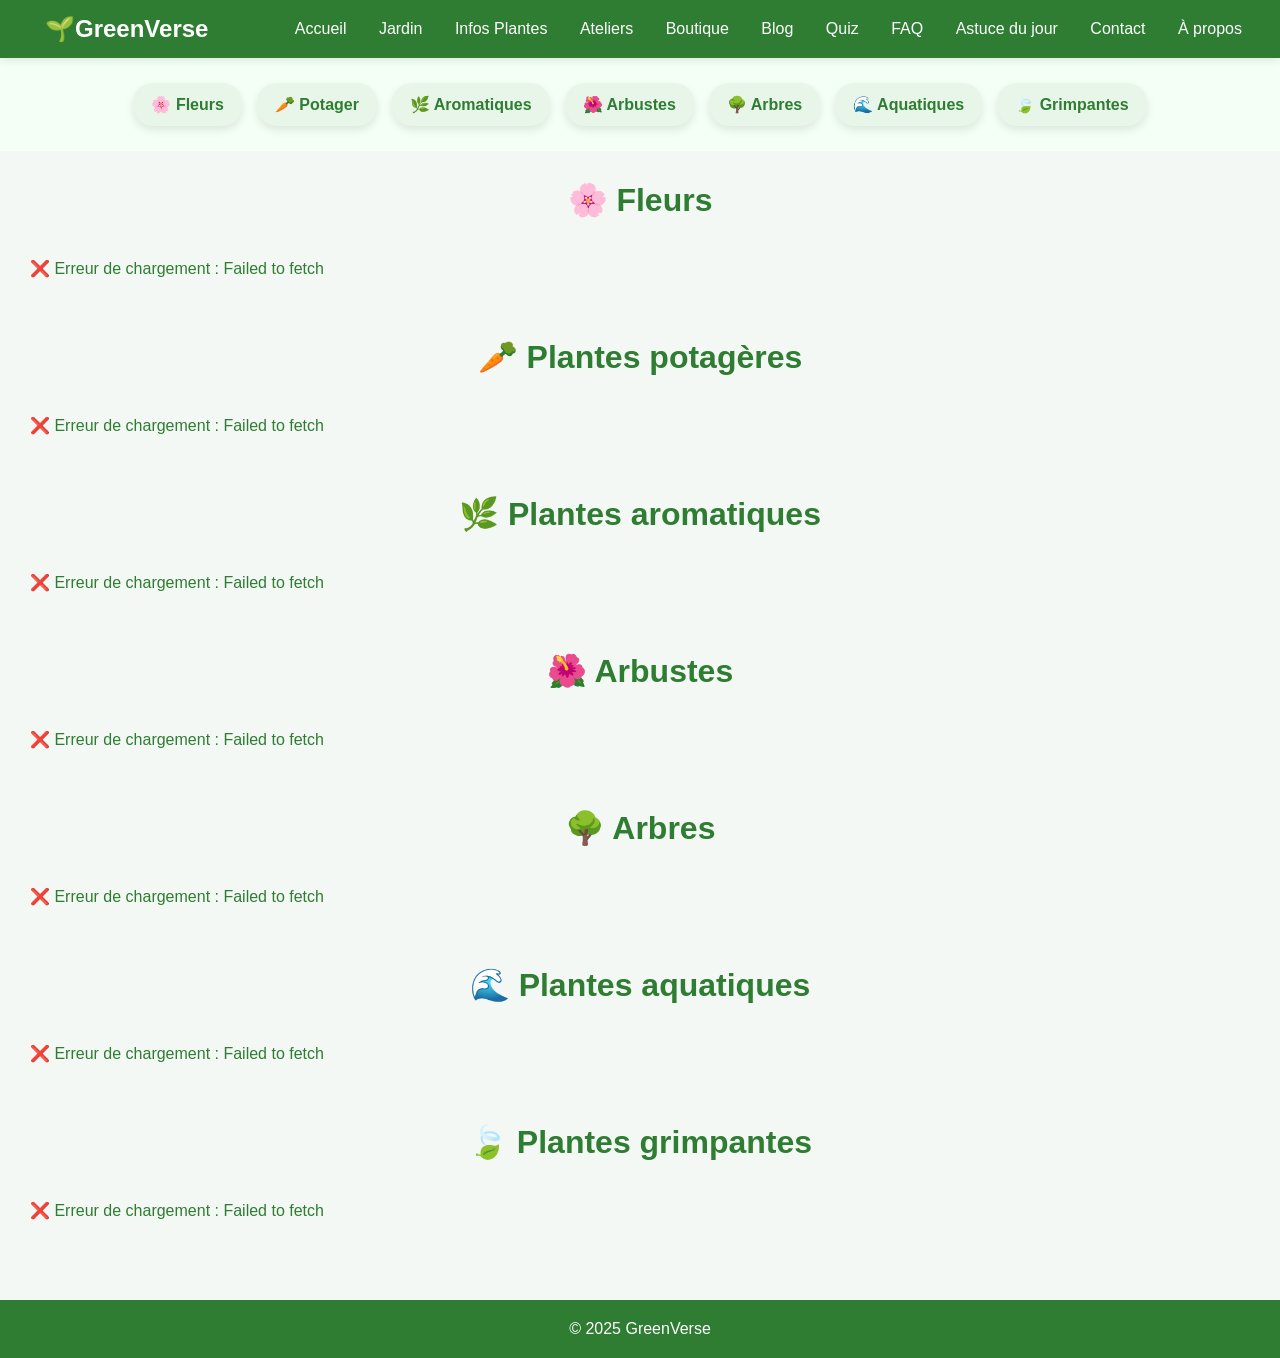
==== projet jardin v2/projet jardin/jardin.html @ 0fb4af86 "ajout backend produits" ====
<!DOCTYPE html>
<html lang="fr">
<head>
  <meta charset="UTF-8">
  <title>GreenVerse - Jardin</title>
  <link rel="stylesheet" href="style.css">
</head>
<body>

<!-- NAVBAR -->
<nav class="navbar">
  <a href="index.html" class="logo"><span>🌱</span>GreenVerse</a>
  <div>
    <a href="index.html">Accueil</a>
    <a href="jardin.html">Jardin</a>
    <a href="tableaux.html">Infos Plantes</a>
    <a href="ateliers.html">Ateliers</a>
    <a href="shop.html">Boutique</a>
    <a href="blog.html">Blog</a>
    <a href="quiz.html">Quiz</a>
    <a href="faq.html">FAQ</a>
    <a href="astuce.html">Astuce du jour</a>
    <a href="contact.html">Contact</a>
    <a href="about.html" class="active">À propos</a>
  </div>
</nav>

<!-- CATEGORIES -->
<section class="categories-cards">
  <a href="#fleurs"      class="cat-card">🌸 Fleurs</a>
  <a href="#potager"     class="cat-card">🥕 Potager</a>
  <a href="#aromatiques" class="cat-card">🌿 Aromatiques</a>
  <a href="#arbustes"    class="cat-card">🌺 Arbustes</a>
  <a href="#arbres"      class="cat-card">🌳 Arbres</a>
  <a href="#aquatiques"  class="cat-card">🌊 Aquatiques</a>
  <a href="#grimpantes"  class="cat-card">🍃 Grimpantes</a>
</section>

<!-- ================= FLEURS ================= -->
<section id="fleurs">
  <h2>🌸 Fleurs</h2>
  <div class="plants-section" id="container-fleurs">
    <p class="loading">Chargement...</p>
  </div>
</section>

<!-- ================= POTAGER ================= -->
<section id="potager">
  <h2>🥕 Plantes potagères</h2>
  <div class="plants-section" id="container-potager">
    <p class="loading">Chargement...</p>
  </div>
</section>

<!-- ================= AROMATIQUES ================= -->
<section id="aromatiques">
  <h2>🌿 Plantes aromatiques</h2>
  <div class="plants-section" id="container-aromatiques">
    <p class="loading">Chargement...</p>
  </div>
</section>

<!-- ================= ARBUSTES ================= -->
<section id="arbustes">
  <h2>🌺 Arbustes</h2>
  <div class="plants-section" id="container-arbustes">
    <p class="loading">Chargement...</p>
  </div>
</section>

<!-- ================= ARBRES ================= -->
<section id="arbres">
  <h2>🌳 Arbres</h2>
  <div class="plants-section" id="container-arbres">
    <p class="loading">Chargement...</p>
  </div>
</section>

<!-- ================= AQUATIQUES ================= -->
<section id="aquatiques">
  <h2>🌊 Plantes aquatiques</h2>
  <div class="plants-section" id="container-aquatiques">
    <p class="loading">Chargement...</p>
  </div>
</section>

<!-- ================= GRIMPANTES ================= -->
<section id="grimpantes">
  <h2>🍃 Plantes grimpantes</h2>
  <div class="plants-section" id="container-grimpantes">
    <p class="loading">Chargement...</p>
  </div>
</section>

<footer>
  © 2025 GreenVerse
</footer>

<!-- ================= SCRIPT JS ================= -->
<script>
  const categories = [
    'fleurs',
    'potager',
    'aromatiques',
    'arbustes',
    'arbres',
    'aquatiques',
    'grimpantes'
  ];

  categories.forEach(cat => {
    const container = document.getElementById(`container-${cat}`);

    // PAR cette ligne :  
    fetch(`http://localhost/projet%20php%20IA/GreenVerse/backend/plantes/read.php?categorie=${cat}`)
      .then(res => {
        if (!res.ok) throw new Error(`Erreur HTTP : ${res.status}`);
        return res.json();
      })
      .then(plantes => {
        container.innerHTML = '';

        if (!plantes || plantes.length === 0) {
          container.innerHTML = `<p class="empty">Aucune plante disponible.</p>`;
          return;
        }

        plantes.forEach(plante => {
          const nomSlug = plante.nom.toLowerCase().normalize("NFD")
                          .replace(/[\u0300-\u036f]/g, "")
                          .replace(/\s+/g, '-');

          container.innerHTML += `
            <a href="#${nomSlug}" class="plant-card">
              <img 
                src="http://localhost/projet%20php%20IA/GreenVerse/${plante.image}"
                alt="${plante.nom}"
                onerror="this.src='http://localhost/projet%20php%20IA/projet%20jardin%20v2/images/default.jpg'"
              >
              <h3>${plante.nom}</h3>
              <p>${plante.description} ${plante.emoji}</p>
            </a>
          `;
        });
      })
      .catch(err => {
        container.innerHTML = `<p class="erreur">❌ Erreur de chargement : ${err.message}</p>`;
        console.error(`Erreur catégorie [${cat}] :`, err);
      });
  });
</script>

</body>
</html>
---- projet jardin v2/projet jardin/style.css ----
/* =================== RESET & GENERAL =================== */
* {
  margin: 0;                    /* supprime les marges par défaut du navigateur */
  padding: 0;                   /* supprime les espacements internes par défaut */
  box-sizing: border-box;       /* inclut padding et bordure dans largeur/hauteur */
  font-family: 'Poppins', sans-serif; /* définit la police globale du site */
}

body {
  overflow-x: hidden;           /* empêche le défilement horizontal */
  scroll-behavior: smooth;      /* rend le défilement fluide */
  color: #2e7d32;               /* couleur principale du texte (vert) */
  background: linear-gradient(135deg,#d0f0f0,#e0ffe0); 
  /* fond avec dégradé de couleurs douces */
}

a { 
  text-decoration: none;        /* enlève le soulignement des liens */
}


/* =================== NAVBAR =================== */
.navbar {
  display: flex;                /* aligne les éléments de la navbar sur une ligne */
  justify-content: space-between; /* espace le logo et les liens aux extrémités */
  align-items: center;          /* centre verticalement les éléments */
  padding: 15px 30px;           /* espace intérieur (haut/bas et gauche/droite) */
  background: #4caf50;          /* couleur de fond verte de la barre de navigation */
  position: sticky;             /* rend la navbar collante lors du scroll */
  top: 0;                       /* reste collée en haut de la page */
  z-index: 1000;                /* garantit que la navbar reste au-dessus du contenu */
  box-shadow: 0 2px 10px rgba(0,0,0,0.1);  /* ajoute une ombre légère sous la navbar */
}

.navbar .logo { 
  font-size: 1.5em;             /* agrandit la taille du texte du logo */
  color: white;                 /* couleur blanche du logo */
  font-weight: bold;            /* rend le logo en gras */
}

.navbar div a { 
  margin-left: 20px;            /* espace entre chaque lien */
  color: white;                 /* couleur blanche des liens */
  font-weight: 500;             /* épaisseur moyenne du texte */
  transition: 0.3s;             /* animation fluide au survol */
}

.navbar div a:hover { 
  color: #c8e6c9;               /* change la couleur au survol */
}

/* =================== HERO =================== */
.hero, .astuce-hero {
  display: flex;                /* active Flexbox */
  flex-direction: column;       /* empile les éléments verticalement */
  justify-content: center;      /* centre verticalement le contenu */
  align-items: center;          /* centre horizontalement le contenu */
  text-align: center;           /* centre le texte */
  position: relative;           /* permet le positionnement des éléments internes */
  overflow: hidden;             /* cache les éléments qui dépassent */
  padding-top: 70px;            /* espace en haut (évite chevauchement avec navbar) */
}

.hero {
  height: 90vh;                 /* occupe 90% de la hauteur de l’écran */
  background: linear-gradient(135deg,#d0f0f0,#e0ffe0); 
                                /* fond en dégradé doux */
}

.hero h1, .astuce-hero h1 {
  font-size: 3.5em;             /* grande taille pour le titre principal */
  margin-bottom: 20px;          /* espace sous le titre */
  color: #2e7d32;               /* couleur verte foncée */
  text-shadow: 0 0 15px rgba(46,125,50,0.5); 
                                /* effet lumineux autour du texte */
  animation: fadeInUp 1.5s ease forwards; 
                                /* animation d’apparition vers le haut */
}

.hero p, .astuce-hero p {
  font-size: 1.5em;             /* taille du texte du paragraphe */
  margin-bottom: 30px;          /* espace sous le paragraphe */
  color: #388e3c;               /* vert plus clair */
  animation: fadeInUp 2s ease forwards;   /* animation plus lente */
  animation-delay: 0.5s;        /* délai avant le démarrage de l’animation */
}

.btn {
  background: #4caf50;          /* couleur verte du bouton */
  color: white;                 /* texte blanc */
  padding: 15px 35px;           /* taille du bouton */
  border-radius: 30px;          /* bouton arrondi */
  font-weight: bold;            /* texte en gras */
  margin: 5px;                  /* espace autour du bouton */
  transition: 0.4s;             /* animation fluide */
  box-shadow: 0 5px 15px rgba(0,0,0,0.2);   /* ombre sous le bouton */
}

.btn:hover {
  background: #2e7d32;          /* couleur plus foncée au survol */
  transform: scale(1.05);       /* effet zoom léger */
  box-shadow: 0 8px 25px rgba(0,0,0,0.3);  /* ombre plus forte au survol */
}

/* =================== PARTICULES =================== */
.petal, .leaf, .butterfly {
  position: absolute;           /* position libre par rapport à l’écran */
  font-size: 25px;              /* taille des icônes (pétales, feuilles, papillons) */
  pointer-events: none;         /* empêche l’interaction avec la souris */
}

.petal { 
  color: #ffb6c1;               /* couleur rose pour les pétales */
  animation: fall 6s linear infinite; 
                                /* animation de chute en boucle */
}

.leaf { 
  color: #81c784;               /* couleur verte pour les feuilles */
  animation: fall 6s linear infinite; 
                                /* même animation de chute */
}

.butterfly { 
  color: #ffb347;               /* couleur orangée pour les papillons */
  animation: flutter 8s linear infinite; 
                                /* animation de vol plus lente */
}

/* Animation de chute verticale */
@keyframes fall {
  0% { 
    transform: translateY(-10%) rotate(0deg); /* démarre au-dessus de l’écran */
    opacity: 1;               /* totalement visible */
  }
  100% { 
    transform: translateY(110vh) rotate(360deg); 
                                /* tombe jusqu’en bas en tournant */
    opacity: 0;               /* devient transparent à la fin */
  }
}

/* Animation de vol du papillon */
@keyframes flutter {
  0% { 
    transform: translateY(0) rotate(0deg);     /* position initiale */
  }
  50% { 
    transform: translateY(50vh) rotate(180deg);   /* descend à mi-écran en tournant */
  }
  100% { 
    transform: translateY(110vh) rotate(360deg);   /* sort de l’écran en bas */
  }
}

/* Animation d’apparition du texte */
@keyframes fadeInUp { 
  from { 
    opacity: 0;                /* invisible au début */
    transform: translateY(20px); /* légèrement en bas */
  } 
  to { 
    opacity: 1;                /* totalement visible */
    transform: translateY(0);  /* position normale */
  } 
}


/* =================== SECTIONS =================== */
/* Sélection de toutes les sections */
section {
  padding: 60px 20px;           /* espace intérieur : 60px haut/bas, 20px gauche/droite */
  opacity: 0;                   /* sections invisibles au départ */
  animation: fadeIn 1.5s forwards; /* applique l’animation fadeIn sur 1,5s et conserve l’état final */
}

/* Animation différée pour la première section */
section:nth-of-type(1){ 
  animation-delay: 0.3s;        /* commence 0,3s après le chargement */
}

/* Animation différée pour la deuxième section */
section:nth-of-type(2){ 
  animation-delay: 0.6s;        /* commence 0,6s après le chargement */
}

/* Animation différée pour la troisième section */
section:nth-of-type(3){ 
  animation-delay: 0.9s;        /* commence 0,9s après le chargement */
}

/* Animation différée pour la quatrième section */
section:nth-of-type(4){ 
  animation-delay: 1.2s;        /* commence 1,2s après le chargement */
}

/* Définition de l’animation fadeIn */
@keyframes fadeIn { 
  from { 
    opacity: 0;                  /* commence invisible */
    transform: translateY(20px); /* commence légèrement en dessous */
  } 
  to { 
    opacity: 1;                  /* fini totalement visible */
    transform: translateY(0);    /* remonte à sa position normale */
  } 
}

/* Style des titres h2 à l’intérieur des sections */
section h2 {
  text-align: center;            /* centré horizontalement */
  margin-bottom: 40px;           /* espace sous le titre */
  color: #2e7d32;                /* couleur verte */
  font-family: 'Poppins', sans-serif; /* police Poppins */
  font-size: 2em;                /* taille du texte */
  transition: 0.5s;              /* transition douce pour changements futurs */
}


/* =================== SERVICES / PLANTS =================== */
/* =================== SERVICES ET PLANTS =================== */

/* Conteneur des sections services et plants */
.services, .plants-section {
  display: flex;                 /* utilise Flexbox pour organiser les cartes */
  flex-wrap: wrap;               /* permet aux cartes de passer à la ligne si besoin */
  justify-content: center;       /* centre les cartes horizontalement */
  gap: 30px;                     /* espace entre chaque carte */
}

/* Style général des cartes service et catégorie */
.service-card, .category-card {
  background: #f0fff0;           /* couleur de fond vert clair */
  border-radius: 20px;           /* coins arrondis */
  width: 280px;                  /* largeur fixe des cartes */
  padding: 25px;                 /* espace intérieur */
  text-align: center;            /* texte centré */
  box-shadow: 0 8px 20px rgba(0,0,0,0.1); /* ombre légère pour effet 3D */
  transition: transform 0.4s, box-shadow 0.4s; /* transition pour animations au survol */
}

/* Effet au survol pour les cartes service */
.service-card:hover {
  transform: rotateX(5deg) scale(1.05); /* légère rotation 3D + agrandissement */
  box-shadow: 0 15px 35px rgba(0,0,0,0.2); /* ombre plus prononcée */
}

/* Style spécifique des cartes catégorie */
.category-card {
  width: 300px;                  /* largeur légèrement supérieure */
  overflow: hidden;              /* masque ce qui dépasse */
  position: relative;            /* pour positionner des éléments à l'intérieur */
}

/* Effet au survol pour les cartes catégorie */
.category-card:hover {
  transform: rotate(-2deg) scale(1.05);  /* rotation légère + agrandissement */
  box-shadow: 0 15px 35px rgba(0,0,0,0.3); /* ombre plus forte */
  background: #e0ffe0;                   /* fond légèrement vert */
}

/* Style des images à l'intérieur des cartes catégorie */
.category-card img {
  width: 100%;                     /* image occupe toute la largeur de la carte */
  border-radius: 15px;             /* coins arrondis */
  margin-bottom: 15px;             /* espace sous l'image */
  transition: transform 0.5s;      /* transition douce pour l'animation */
}

/* Effet au survol sur l'image dans la carte catégorie */
.category-card:hover img { 
  transform: scale(1.05) rotate(2deg); /* zoom léger + rotation */
}

/* Style des titres dans les cartes catégorie */
.category-card h3 { 
  color: #1b5e20;                  /* couleur vert foncé */
  margin-bottom: 10px;             /* espace sous le titre */
  font-family: 'Poppins', sans-serif; /* police Poppins */
}

/* Style du texte descriptif dans les cartes catégorie */
.category-card p { 
  font-size: 0.95em;               /* taille légèrement plus petite */
  color: #2f4f2f;                  /* couleur vert foncé */
}

/* =================== STATISTIQUES =================== */

/* Conteneur des statistiques */
.stats {
  display: flex;
  flex-wrap: wrap;                  /* les cartes passent à la ligne si nécessaire */
  justify-content: center;          /* centrer horizontalement */
  gap: 40px;                        /* espace entre cartes */
}

/* Style des cartes statistiques */
.stat-card {
  background: #f0fff0;             /* fond vert clair */
  border-radius: 20px;             /* coins arrondis */
  padding: 30px;                   /* espace intérieur */
  width: 220px;                     /* largeur fixe */
  text-align: center;               /* texte centré */
  box-shadow: 0 8px 20px rgba(0,0,0,0.1); /* ombre légère */
}

/* Style des titres dans les cartes statistiques */
.stat-card h3 {
  font-size: 2em;                  /* taille du texte */
  margin-bottom: 10px;             /* espace sous le titre */
  color: #4caf50;                  /* vert vif */
}

/* Barre de fond des statistiques */
.stat-card .bar {
  background: #c8e6c9;             /* couleur verte claire */
  border-radius: 20px;             /* coins arrondis */
  height: 20px;                    /* hauteur de la barre */
  margin-top: 10px;                /* espace au-dessus */
  overflow: hidden;                /* masque ce qui dépasse */
}

/* Barre de progression animée */
.stat-card .fill {
  height: 100%;                     /* prend toute la hauteur */
  width: 0;                          /* commence à 0 et s'anime */
  background: #4caf50;              /* couleur verte */
  border-radius: 20px;              /* coins arrondis */
  animation: fillBar 2s forwards;   /* animation sur 2s pour remplir la barre */
}

/* Animation pour la barre de progression */
@keyframes fillBar {
  from { width: 0; }                /* commence vide */
  to { width: var(--percent); }     /* fini à la valeur définie par la variable CSS --percent */
}

/* =================== MAP =================== */

/* Conteneur de la carte/map */
.map-container {
  max-width: 900px;                /* largeur maximale */
  margin: auto;                     /* centré horizontalement */
  border-radius: 20px;              /* coins arrondis */
  overflow: hidden;                 /* masque ce qui dépasse */
  box-shadow: 0 8px 20px rgba(0,0,0,0.1); /* ombre légère */
}

/* Carte intégrée (iframe) */
.map-container iframe { 
  width: 100%;                       /* occupe toute la largeur du conteneur */
  height: 400px;                      /* hauteur fixe */
  border: 0;                          /* pas de bordure */
}

/* =================== AVIS VISITEURS =================== */

/* Conteneur des avis */
.review-section {
  display: flex;
  flex-wrap: wrap;                  /* les cartes passent à la ligne si besoin */
  justify-content: center;          /* centré horizontalement */
  gap: 30px;                        /* espace entre cartes */
}

/* Carte d’un avis */
.review-card {
  background: #f0fff0;              /* fond vert clair */
  border-radius: 20px;              /* coins arrondis */
  width: 280px;                     /* largeur fixe */
  padding: 25px;                    /* espace intérieur */
  box-shadow: 0 8px 20px rgba(0,0,0,0.1); /* ombre légère */
  font-style: italic;               /* texte en italique */
  position: relative;               /* pour pseudo-éléments */
  transition: transform 0.3s, box-shadow 0.3s; /* animation douce au survol */
}

/* Effet au survol des avis */
.review-card:hover {
  transform: scale(1.03);           /* léger zoom */
  box-shadow: 0 15px 35px rgba(0,0,0,0.2); /* ombre plus prononcée */
}

/* Guillemet ouvrant sur l’avis */
.review-card::before {
  content: "“";                     /* symbole guillemet */
  font-size: 3em;                   /* taille du symbole */
  position: absolute;               /* positionné par rapport à la carte */
  top: 10px;                        /* distance du haut */
  left: 15px;                       /* distance de la gauche */
  color: #4caf50;                   /* couleur verte */
}

/* Guillemet fermant sur l’avis */
.review-card::after {
  content: "”";                     /* symbole guillemet */
  font-size: 3em;
  position: absolute;
  bottom: 10px;                     /* distance du bas */
  right: 15px;                      /* distance de la droite */
  color: #4caf50;
}


/* =================== TABLEAUX =================== */

/* Style général du tableau */
table {
  width: 90%;                       /* largeur du tableau à 90% du conteneur parent */
  margin: 20px auto;                /* centré horizontalement avec marge verticale de 20px */
  border-collapse: collapse;        /* fusionne les bordures pour un rendu uniforme */
  background: #f0fff0;              /* fond vert très clair */
  box-shadow: 0 5px 15px rgba(0,0,0,0.1); /* légère ombre autour du tableau pour effet 3D */
  border-radius: 15px;              /* coins arrondis */
  overflow: hidden;                 /* masque ce qui dépasse du tableau */
}

/* Style des cellules th (titre) et td (contenu) */
table th, table td {
  border: 1px solid #4CAF50;       /* bordure verte */
  padding: 12px 15px;               /* espace à l'intérieur des cellules */
  text-align: center;               /* texte centré */
  transition: 0.3s;                 /* animation douce pour effets au survol */
}

/* Style spécifique pour les entêtes de colonnes */
table th { 
  background: #4CAF50;              /* fond vert vif */
  color: white;                      /* texte blanc */
  font-size: 1em;                    /* taille du texte */
}

/* Style des lignes paires pour effet zébré */
table tr:nth-child(even) { 
  background: #e8f5e9;             /* fond vert clair pour les lignes paires */
}

/* Effet au survol d'une ligne */
table tr:hover { 
  background: #c8e6c9;             /* change la couleur de fond au survol */
  transform: scale(1.01);           /* léger zoom pour attirer l'attention */
}

/* Style spécifique pour les cellules td */
table td { 
  color: #2e7d32;                  /* texte vert foncé */
  font-weight: 500;                 /* texte semi-gras */
}

/* =================== FORMULAIRE =================== */
/* =================== SECTION CONTACT =================== */

/* Style global de la section contact */
.contact-section {
  padding: 70px 30px; /* espace intérieur en haut/bas et gauche/droite */
  max-width: 750px;   /* largeur maximale pour ne pas dépasser */
  margin: auto;       /* centré horizontalement */
  background: linear-gradient(145deg, #f0fff0, #e0ffe0); /* dégradé vert clair */
  border-radius: 25px; /* coins arrondis */
  border: 1px solid rgba(46,139,87,0.2); /* bordure verte claire transparente */
  box-shadow: 0 12px 25px rgba(0,0,0,0.1); /* ombre portée pour effet profondeur */
}

/* Titre de la section */
.contact-section h1 {
  text-align: center;                     /* centré horizontalement */
  color: #2e8b57;                         /* couleur verte */
  font-size: 3em;                         /* grande taille de texte */
  font-weight: 700;                        /* texte en gras */
  margin-bottom: 15px;                     /* marge sous le titre */
  letter-spacing: 1px;                     /* espacement des lettres */
  text-shadow: 2px 2px 5px rgba(0,0,0,0.1); /* légère ombre pour relief */
}

/* Texte introductif de la section */
.contact-section .intro {
  text-align: center;         /* centré horizontalement */
  color: #3a6f40;             /* vert foncé */
  font-size: 1.3em;           /* taille un peu plus grande que normal */
  margin-bottom: 40px;        /* espace sous le texte */
  line-height: 1.6;           /* hauteur de ligne pour lisibilité */
  font-style: italic;          /* texte en italique */
}

/* Formulaire */
form {
  display: flex;              /* utilise flexbox */
  flex-direction: column;     /* les champs s'empilent verticalement */
  gap: 25px;                  /* espace entre les champs */
}

/* Styles des champs input, select et textarea */
input, select, textarea {
  flex: 1;                    /* prend toute la largeur disponible */
  min-width: 150px;           /* largeur minimale */
  padding: 14px 18px;         /* espace à l’intérieur du champ */
  border-radius: 15px;        /* coins arrondis */
  border: 1px solid #ccc;     /* bordure grise claire */
  font-size: 1em;             /* taille de texte normale */
  outline: none;              /* supprime le contour par défaut au focus */
  background: #ffffff;        /* fond blanc */
  box-shadow: 0 2px 6px rgba(0,0,0,0.05); /* légère ombre interne */
  transition: all 0.3s ease;  /* transition douce pour hover/focus */
}

/* Style des placeholders */
::placeholder { 
  color: #7aa77a; /* couleur verte clair */
  opacity: 0.8;   /* légèrement transparent */
}

/* Effet au focus sur les champs */
input:focus, select:focus, textarea:focus {
  border-color: #2e8b57;             /* bordure verte foncée */
  box-shadow: 0 4px 12px rgba(46,139,87,0.25); /* ombre plus prononcée */
  transform: translateY(-2px);       /* léger décalage vers le haut pour effet dynamique */
}

/* Boutons du formulaire */
button, .btn {
  display: block;                     /* block pour centrer */
  margin: 0 auto;                     /* centré horizontalement */
  background: #2e8b57;                /* vert foncé */
  color: white;                        /* texte blanc */
  padding: 14px 36px;                  /* espace intérieur */
  border-radius: 30px;                 /* coins arrondis */
  font-weight: 500;                     /* semi-gras */
  border: none;                        /* pas de bordure */
  cursor: pointer;                     /* curseur main */
  font-size: 1.05em;                   /* texte légèrement plus grand */
  transition: all 0.3s ease;          /* animation douce pour hover */
  box-shadow: 0 6px 18px rgba(46,139,87,0.25); /* ombre pour relief */
}

/* Effet au survol du bouton */
button:hover, .btn:hover {
  background: #1f6f43;                 /* vert encore plus foncé */
  transform: scale(1.05) translateY(-1px); /* zoom léger et levé */
  box-shadow: 0 10px 25px rgba(46,139,87,0.4); /* ombre plus prononcée */
}

/* Style spécifique aux textarea */
textarea { 
  min-height:140px;   /* hauteur minimum */
  resize: vertical;   /* l'utilisateur peut seulement redimensionner verticalement */
}


/* =================== TIMELINE ASTUCES =================== */
 
/* Conteneur principal de la timeline */
.astuce-timeline {
  display: flex;               /* utilisation de flexbox */
  flex-direction: column;      /* les items sont empilés verticalement */
  gap: 30px;                   /* espace entre chaque astuce */
  padding: 50px 20px;          /* marge intérieure autour de la timeline */
  position: relative;          /* nécessaire pour le trait central pseudo-élément */
}

/* Ligne verticale centrale de la timeline */
.astuce-timeline::before {
  content: '';                 /* pseudo-élément vide pour créer la ligne */
  position: absolute;          /* positionné par rapport au conteneur */
  left: 50%;                   /* centré horizontalement */
  width: 4px;                  /* épaisseur de la ligne */
  height: 100%;                /* s’étend sur toute la hauteur du conteneur */
  background: #a4e8a4;         /* couleur verte claire */
  transform: translateX(-50%); /* ajustement exact pour centrer */
  border-radius: 2px;          /* coins légèrement arrondis */
}

/* Chaque item de la timeline */
.astuce-item {
  display: flex;               /* flex pour aligner l'icône et le texte */
  align-items: center;         /* centré verticalement */
  position: relative;          /* pour positionner éventuellement des éléments internes */
  width: 50%;                  /* occupe la moitié de la largeur de la timeline */
  padding: 20px;               /* espace intérieur */
  border-radius: 20px;         /* coins arrondis */
  text-align: left;            /* texte aligné à gauche */
  background: #fff;            /* fond blanc */
  box-shadow: 0 5px 20px rgba(0,0,0,0.1); /* légère ombre pour relief */
  transition: transform 0.3s, background 0.3s; /* animation douce au hover */
}

/* Items impairs (1er, 3e…) alignés à gauche et fond coloré */
.astuce-item:nth-child(odd) { 
  align-self: flex-start;      
  background: #fff0f5;         /* rose très clair */
}

/* Items pairs (2e, 4e…) alignés à droite et fond coloré */
.astuce-item:nth-child(even) { 
  align-self: flex-end;        
  background: #f0f8ff;         /* bleu très clair */
}

/* Effet au survol d’un item */
.astuce-item:hover { 
  transform: scale(1.05);      /* léger zoom */
  background: #d4f5c4;         /* fond vert clair pour survol */
}

/* Style des icônes des items */
.icon {
  font-size: 2em;               /* taille de l’icône */
  margin-right: 15px;           /* espace entre icône et texte */
  flex-shrink: 0;               /* ne se rétrécit pas si l’espace est réduit */
  animation: bounce 2s infinite alternate; /* animation de rebond */
}

/* Animation rebond pour les icônes */
@keyframes bounce { 
  0% { transform: translateY(0); } 
  100% { transform: translateY(-5px); } /* monte légèrement et revient */
}

/* Titre de chaque astuce */
.content h2 { 
  margin-bottom: 8px; 
  color: #2e7d32; 
  font-family:'Poppins',sans-serif; 
}

/* Texte descriptif de chaque astuce */
.content p { 
  margin-bottom: 10px; 
  color: #4CAF50; 
  line-height: 1.5; /* espace entre lignes pour lisibilité */
}


/* =================== FOOTER =================== */
footer {
  background:#2e7d32;
  color:white;
  text-align:center;
  padding:30px 20px;
   margin-top: 50px; 
}

 
/* =================== HERO ABOUT =================== */
 
/* Conteneur de la section "À propos" */
.hero-about {
  height: 70vh; /* Hauteur de 70% de la hauteur de la fenêtre */
  background: linear-gradient(135deg, #e0f7fa, #dcedc8); /* Dégradé pastel de fond */
  display: flex; /* Utilise Flexbox pour aligner les enfants */
  flex-direction: column; /* Les éléments sont empilés verticalement */
  justify-content: center; /* Centre verticalement les éléments */
  align-items: center; /* Centre horizontalement les éléments */
  text-align: center; /* Centre le texte à l'intérieur */
  padding-top: 70px; /* Décalage depuis le haut (pour navbar) */
  position: relative; /* Positionnement relatif pour éléments internes absolus */
  overflow: hidden; /* Cache tout ce qui dépasse du conteneur */
}

/* Titre principal dans hero-about */
.hero-about h1 {
  font-size: 3.5em; /* Taille du texte très grande */
  color: #2e7d32; /* Couleur verte foncée */
  margin-bottom: 15px; /* Espace sous le titre */
  font-family: 'Poppins', sans-serif; /* Police Poppins */
  animation: fadeInDown 1s ease-out; /* Animation d'apparition du haut vers le centre */
}

/* Texte descriptif dans hero-about */
.hero-about p {
  font-size: 1.3em; /* Taille de texte légèrement plus grande que normal */
  color: #388e3c; /* Vert moyen pour le texte */
  max-width: 800px; /* Limite la largeur pour une meilleure lisibilité */
  margin: 0 auto; /* Centre horizontalement le texte */
  animation: fadeInUp 1.2s ease-out; /* Animation d'apparition du bas vers le centre */
}

/* =================== FADE ANIMATIONS =================== */
@keyframes fadeInDown {
  from { opacity: 0; transform: translateY(-30px); }
  to { opacity: 1; transform: translateY(0); }
}
@keyframes fadeInUp {
  from { opacity: 0; transform: translateY(30px); }
  to { opacity: 1; transform: translateY(0); }
}

/* =================== ABOUT SECTIONS =================== */
.about-section {
  padding: 60px 20px;
  text-align: center;
}

.about-section h2 {
  font-size: 2.5em;
  color: #2e7d32;
  margin-bottom: 25px;
  font-family: 'Poppins', sans-serif;
}

.about-section p {
  max-width: 900px;
  margin: 0 auto 30px auto;
  color: #4caf50;
  font-size: 1.15em;
  line-height: 1.7;
}

/* =================== MISSION & VALUES CARDS =================== */
.cards-container {
  display: flex;
  flex-wrap: wrap;
  justify-content: center;
  gap: 25px;
  margin-top: 40px;
}

.card {
  background: #f0fff0;
  padding: 25px;
  border-radius: 20px;
  width: 280px;
  box-shadow: 0 8px 25px rgba(0,0,0,0.1);
  transition: transform 0.3s, box-shadow 0.3s;
}

.card:hover {
  transform: translateY(-10px);
  box-shadow: 0 15px 35px rgba(0,0,0,0.2);
}

.card h3 {
  font-size: 1.5em;
  color: #1b5e20;
  margin-bottom: 15px;
}

.card p {
  font-size: 1em;
  color: #2e7d32;
  line-height: 1.5;
}

/* =================== ICONS IN CARDS =================== */
.card i {
  font-size: 2.5em;
  color: #4caf50;
  margin-bottom: 15px;
  transition: transform 0.3s, color 0.3s;
}

.card:hover i {
  transform: scale(1.2) rotate(10deg);
  color: #2e7d32;
}

  



.categories-cards {
  display: grid;
  grid-template-columns: repeat(auto-fit, minmax(140px, 1fr));
  gap: 15px;
  padding: 30px;
  background: #f4fff6;
}

.cat-card {
  text-align: center;
  padding: 20px;
  background: white;
  border-radius: 15px;
  text-decoration: none;
  font-weight: bold;
  color: #2e7d32;
  box-shadow: 0 4px 10px rgba(0,0,0,0.1);
  transition: transform 0.3s, background 0.3s;
}

.cat-card:hover {
  transform: translateY(-5px);
  background: #2e7d32;
  color: white;
}

* {
  margin: 0;
  padding: 0;
  box-sizing: border-box;
  font-family: Arial, sans-serif;
}

html {
  scroll-behavior: smooth;
}

body {
  background: #f7fff8;
}

/* NAVBAR */
.navbar {
  display: flex;
  justify-content: space-between;
  align-items: center;
  background: #2e7d32;
  padding: 15px 30px;
}

.navbar a {
  color: white;
  text-decoration: none;
  margin: 0 8px;
}

.logo {
  font-weight: bold;
  font-size: 20px;
}

 
/* CATEGORIES */
.categories-cards {
  display: grid;
  grid-template-columns: repeat(auto-fit, minmax(140px, 1fr));
  gap: 15px;
  padding: 50px;
}

.cat-card {
  background: white;
  padding: 20px;
  text-align: center;
  border-radius: 15px;
  font-weight: bold;
  color: #2e7d32;
  text-decoration: none;
  box-shadow: 0 4px 10px rgba(0,0,0,0.1);
  transition: transform .3s;
}

.cat-card:hover {
  transform: translateY(-5px);
}

/* PLANTS */
.plants-block {
  padding: 60px 40px;
}

.plants-block h2 {
  color: #2e7d32;
  margin-bottom: 30px;
}

.plants-section {
  display: grid;
  grid-template-columns: repeat(auto-fit, minmax(220px, 1fr));
  gap: 20px;
}

.category-card {
  background: white;
  border-radius: 15px;
  overflow: hidden;
  box-shadow: 0 4px 10px rgba(0,0,0,0.1);
  text-align: center;
}

.category-card img {
  width: 100%;
  height: 180px;
  object-fit: cover;
}

.category-card h3 {
  margin: 10px 0;
}

/* FOOTER */
footer {
  background: #2e7d32;
  color: white;
  text-align: center;
  padding: 20px;
}

/* ANIMATION */
/* Animation apparition au scroll */
.reveal {
  opacity: 0;               /* invisible au départ */
  transform: translateY(50px); /* décalé vers le bas */
  transition: all 0.8s ease;  /* transition fluide */
}

/* Quand actif */
.reveal.active {
  opacity: 1;               /* visible */
  transform: translateY(0); /* position normale */
}







/*  categorie*/
* {
  margin: 0;
  padding: 0;
  box-sizing: border-box;
  font-family: Arial, sans-serif;
}

body {
  background: #f4f8f4;
  color: #2e7d32;
}

/* NAVBAR categorie*/
.navbar {
  background: #2e7d32;
  padding: 15px 30px;
  display: flex;
  justify-content: space-between;
}

.navbar a {
  color: white;
  text-decoration: none;
  margin-left: 15px;
}

.logo {
  font-size: 20px;
  font-weight: bold;
}

/* CATEGORIES */
.categories-cards {
  display: flex;
  gap: 15px;
  padding: 25px;
  justify-content: center;
  flex-wrap: wrap;
}

.cat-card {
  background: #e8f5e9;
  padding: 12px 18px;
  border-radius: 20px;
  text-decoration: none;
  color: #2e7d32;
  font-weight: bold;
}

/* SECTIONS */
section {
  padding: 30px;
}

.plants-section {
  display: grid;
  grid-template-columns: repeat(auto-fit, minmax(220px, 1fr));
  gap: 25px;
  margin-top: 20px;
}

/* PLANT CARD */
.plant-card {
  background: white;
  padding: 15px;
  border-radius: 18px;
  text-align: center;
  text-decoration: none;
  color: #2e7d32;
  box-shadow: 0 8px 18px rgba(0,0,0,0.1);
  transition: transform 0.3s;
}

.plant-card:hover {
  transform: translateY(-6px);
}

.plant-card img {
  width: 100%;
  height: 150px;
  object-fit: cover;
  border-radius: 14px;
}
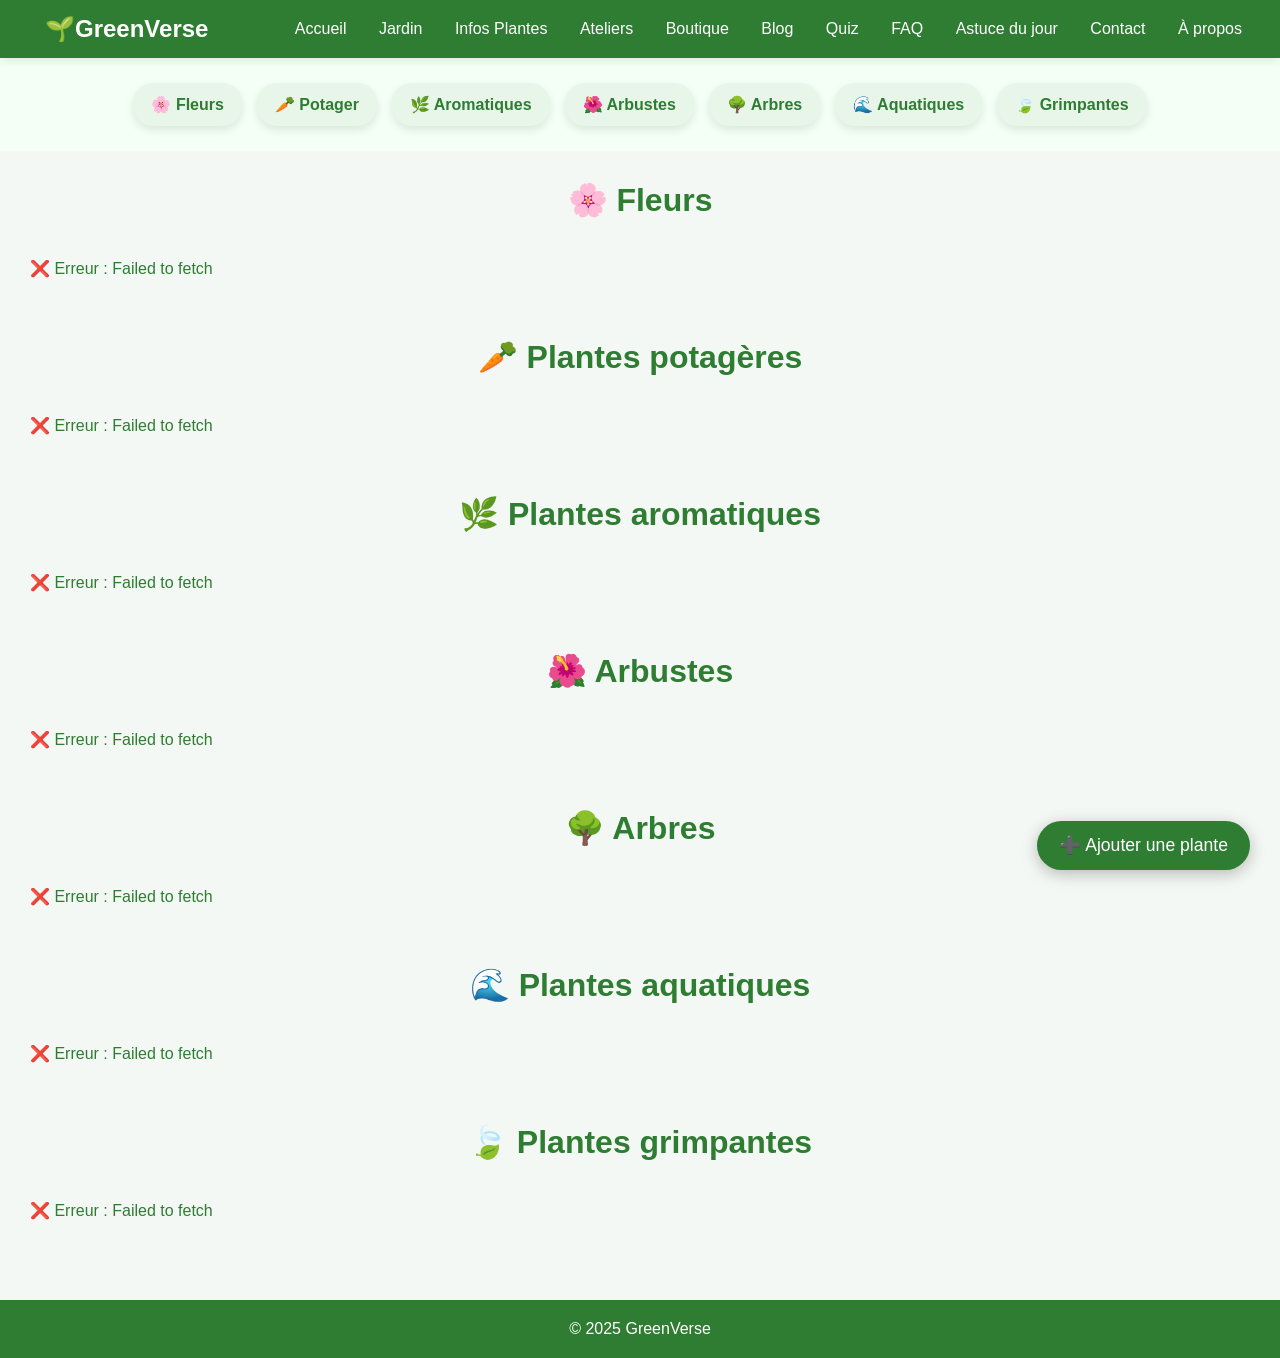
==== commit 79dcaf33: "Ajout CRUD plantes - jardin.html + backend PHP" ====
--- a/projet jardin v2/projet jardin/jardin.html
+++ b/projet jardin v2/projet jardin/jardin.html
@@ -4,6 +4,211 @@
   <meta charset="UTF-8">
   <title>GreenVerse - Jardin</title>
   <link rel="stylesheet" href="style.css">
+  <style>
+    /* ===== OVERLAY ===== */
+    .overlay {
+      display: none;
+      position: fixed;
+      top: 0; left: 0;
+      width: 100%; height: 100%;
+      background: rgba(0,0,0,0.5);
+      z-index: 1000;
+      justify-content: center;
+      align-items: flex-start;
+      overflow-y: auto;
+      padding: 20px 0;
+      box-sizing: border-box;
+    }
+    .overlay.active { display: flex; }
+
+    /* ===== POPUP ===== */
+    .popup {
+      background: white;
+      border-radius: 16px;
+      padding: 30px;
+      width: 90%;
+      max-width: 480px;
+      position: relative;
+      box-shadow: 0 8px 30px rgba(0,0,0,0.2);
+      animation: popIn 0.25s ease;
+      max-height: 90vh;
+      overflow-y: auto;
+      margin: auto;
+    }
+    @keyframes popIn {
+      from { transform: scale(0.85); opacity: 0; }
+      to   { transform: scale(1);    opacity: 1; }
+    }
+
+    /* ===== BOUTON FERMER ===== */
+    .popup-close {
+      position: absolute;
+      top: 12px; right: 16px;
+      background: none;
+      border: none;
+      font-size: 1.5rem;
+      cursor: pointer;
+      color: #888;
+    }
+    .popup-close:hover { color: #333; }
+
+    /* ===== CONTENU POPUP ===== */
+    .popup img {
+      width: 100%;
+      height: 220px;
+      object-fit: cover;
+      border-radius: 12px;
+      margin-bottom: 16px;
+    }
+    .popup h2 {
+      color: #2e7d32;
+      margin-bottom: 6px;
+      font-size: 1.6rem;
+    }
+    .popup .badge {
+      display: inline-block;
+      background: #e8f5e9;
+      color: #2e7d32;
+      padding: 4px 12px;
+      border-radius: 20px;
+      font-size: 0.85rem;
+      margin-bottom: 12px;
+    }
+    .popup p {
+      color: #555;
+      font-size: 1rem;
+      margin-bottom: 20px;
+    }
+
+    /* ===== BOUTONS ACTION ===== */
+    .popup-actions {
+      display: flex;
+      gap: 12px;
+    }
+    .btn-modifier {
+      flex: 1;
+      padding: 11px;
+      background: #2e7d32;
+      color: white;
+      border: none;
+      border-radius: 8px;
+      font-size: 1rem;
+      cursor: pointer;
+    }
+    .btn-modifier:hover { background: #1b5e20; }
+    .btn-supprimer {
+      flex: 1;
+      padding: 11px;
+      background: #c62828;
+      color: white;
+      border: none;
+      border-radius: 8px;
+      font-size: 1rem;
+      cursor: pointer;
+    }
+    .btn-supprimer:hover { background: #b71c1c; }
+
+    /* ===== FORMULAIRE MODIFIER ===== */
+    .form-modifier {
+      display: none;
+      margin-top: 16px;
+      border-top: 1px solid #eee;
+      padding-top: 16px;
+    }
+    .form-modifier.visible { display: block; }
+    .form-modifier label {
+      display: block;
+      font-weight: bold;
+      color: #444;
+      margin-bottom: 4px;
+      font-size: 0.9rem;
+    }
+    .form-modifier input,
+    .form-modifier select {
+      width: 100%;
+      padding: 9px;
+      border: 1px solid #ccc;
+      border-radius: 8px;
+      margin-bottom: 12px;
+      font-size: 0.95rem;
+      box-sizing: border-box;
+    }
+    .btn-save {
+      width: 100%;
+      padding: 11px;
+      background: #388e3c;
+      color: white;
+      border: none;
+      border-radius: 8px;
+      font-size: 1rem;
+      cursor: pointer;
+    }
+    .btn-save:hover { background: #2e7d32; }
+
+    /* ===== POPUP AJOUT ===== */
+    .popup-ajout h2 {
+      color: #2e7d32;
+      margin-bottom: 20px;
+      text-align: center;
+      font-size: 1.4rem;
+    }
+    .popup-ajout label {
+      display: block;
+      font-weight: bold;
+      color: #444;
+      margin-bottom: 4px;
+      font-size: 0.9rem;
+    }
+    .popup-ajout input,
+    .popup-ajout select {
+      width: 100%;
+      padding: 9px;
+      border: 1px solid #ccc;
+      border-radius: 8px;
+      margin-bottom: 12px;
+      font-size: 0.95rem;
+      box-sizing: border-box;
+    }
+    .btn-ajouter-submit {
+      width: 100%;
+      padding: 11px;
+      background: #2e7d32;
+      color: white;
+      border: none;
+      border-radius: 8px;
+      font-size: 1rem;
+      cursor: pointer;
+      margin-top: 4px;
+    }
+    .btn-ajouter-submit:hover { background: #1b5e20; }
+
+    /* ===== BOUTON FLOTTANT AJOUTER ===== */
+    .btn-flottant {
+      position: fixed;
+      bottom: 30px;
+      right: 30px;
+      background: #2e7d32;
+      color: white;
+      border: none;
+      border-radius: 50px;
+      padding: 14px 22px;
+      font-size: 1.1rem;
+      cursor: pointer;
+      box-shadow: 0 4px 16px rgba(0,0,0,0.25);
+      z-index: 999;
+      display: flex;
+      align-items: center;
+      gap: 8px;
+      transition: background 0.2s, transform 0.2s;
+    }
+    .btn-flottant:hover {
+      background: #1b5e20;
+      transform: scale(1.05);
+    }
+
+    .msg-succes { color: green; text-align: center; margin-top: 8px; font-weight: bold; }
+    .msg-erreur { color: red;   text-align: center; margin-top: 8px; }
+  </style>
 </head>
 <body>
 
@@ -36,118 +241,315 @@
   <a href="#grimpantes"  class="cat-card">🍃 Grimpantes</a>
 </section>
 
-<!-- ================= FLEURS ================= -->
+<!-- ================= SECTIONS ================= -->
 <section id="fleurs">
   <h2>🌸 Fleurs</h2>
-  <div class="plants-section" id="container-fleurs">
-    <p class="loading">Chargement...</p>
-  </div>
-</section>
-
-<!-- ================= POTAGER ================= -->
+  <div class="plants-section" id="container-fleurs"><p class="loading">Chargement...</p></div>
+</section>
 <section id="potager">
   <h2>🥕 Plantes potagères</h2>
-  <div class="plants-section" id="container-potager">
-    <p class="loading">Chargement...</p>
-  </div>
-</section>
-
-<!-- ================= AROMATIQUES ================= -->
+  <div class="plants-section" id="container-potager"><p class="loading">Chargement...</p></div>
+</section>
 <section id="aromatiques">
   <h2>🌿 Plantes aromatiques</h2>
-  <div class="plants-section" id="container-aromatiques">
-    <p class="loading">Chargement...</p>
-  </div>
-</section>
-
-<!-- ================= ARBUSTES ================= -->
+  <div class="plants-section" id="container-aromatiques"><p class="loading">Chargement...</p></div>
+</section>
 <section id="arbustes">
   <h2>🌺 Arbustes</h2>
-  <div class="plants-section" id="container-arbustes">
-    <p class="loading">Chargement...</p>
-  </div>
-</section>
-
-<!-- ================= ARBRES ================= -->
+  <div class="plants-section" id="container-arbustes"><p class="loading">Chargement...</p></div>
+</section>
 <section id="arbres">
   <h2>🌳 Arbres</h2>
-  <div class="plants-section" id="container-arbres">
-    <p class="loading">Chargement...</p>
-  </div>
-</section>
-
-<!-- ================= AQUATIQUES ================= -->
+  <div class="plants-section" id="container-arbres"><p class="loading">Chargement...</p></div>
+</section>
 <section id="aquatiques">
   <h2>🌊 Plantes aquatiques</h2>
-  <div class="plants-section" id="container-aquatiques">
-    <p class="loading">Chargement...</p>
-  </div>
-</section>
-
-<!-- ================= GRIMPANTES ================= -->
+  <div class="plants-section" id="container-aquatiques"><p class="loading">Chargement...</p></div>
+</section>
 <section id="grimpantes">
   <h2>🍃 Plantes grimpantes</h2>
-  <div class="plants-section" id="container-grimpantes">
-    <p class="loading">Chargement...</p>
+  <div class="plants-section" id="container-grimpantes"><p class="loading">Chargement...</p></div>
+</section>
+
+<footer>© 2025 GreenVerse</footer>
+
+<!-- ===== BOUTON FLOTTANT ===== -->
+<button class="btn-flottant" onclick="ouvrirAjout()">
+  ➕ Ajouter une plante
+</button>
+
+<!-- ================= POPUP DÉTAIL/MODIFIER ================= -->
+<div class="overlay" id="overlay" onclick="fermerPopup(event)">
+  <div class="popup" id="popup">
+    <button class="popup-close" onclick="fermerTout()">✕</button>
+
+    <img id="popup-img" src="" alt="">
+    <h2 id="popup-nom"></h2>
+    <span class="badge" id="popup-categorie"></span>
+    <p id="popup-description"></p>
+
+    <div class="popup-actions">
+      <button class="btn-modifier" onclick="toggleModifier()">✏️ Modifier</button>
+      <button class="btn-supprimer" onclick="supprimerPlante()">🗑️ Supprimer</button>
+    </div>
+
+    <div class="form-modifier" id="form-modifier">
+      <label>Nom</label>
+      <input type="text" id="edit-nom">
+      <label>Catégorie</label>
+      <select id="edit-categorie">
+        <option value="fleurs">🌸 Fleurs</option>
+        <option value="potager">🥕 Potager</option>
+        <option value="aromatiques">🌿 Aromatiques</option>
+        <option value="arbustes">🌺 Arbustes</option>
+        <option value="arbres">🌳 Arbres</option>
+        <option value="aquatiques">🌊 Aquatiques</option>
+        <option value="grimpantes">🍃 Grimpantes</option>
+      </select>
+      <label>Description</label>
+      <input type="text" id="edit-description">
+      <label>Emoji</label>
+      <input type="text" id="edit-emoji">
+      <label>Image (chemin)</label>
+      <input type="text" id="edit-image">
+      <button class="btn-save" onclick="enregistrerModification()">💾 Enregistrer</button>
+      <p id="msg-form"></p>
+    </div>
   </div>
-</section>
-
-<footer>
-  © 2025 GreenVerse
-</footer>
+</div>
+
+<!-- ================= POPUP AJOUT ================= -->
+<div class="overlay" id="overlay-ajout" onclick="fermerAjout(event)">
+  <div class="popup popup-ajout" id="popup-ajout">
+    <button class="popup-close" onclick="fermerTout()">✕</button>
+
+    <h2>🌱 Ajouter une plante</h2>
+
+    <label>Nom *</label>
+    <input type="text" id="add-nom" placeholder="Ex: Rose">
+
+    <label>Catégorie *</label>
+    <select id="add-categorie">
+      <option value="fleurs">🌸 Fleurs</option>
+      <option value="potager">🥕 Potager</option>
+      <option value="aromatiques">🌿 Aromatiques</option>
+      <option value="arbustes">🌺 Arbustes</option>
+      <option value="arbres">🌳 Arbres</option>
+      <option value="aquatiques">🌊 Aquatiques</option>
+      <option value="grimpantes">🍃 Grimpantes</option>
+    </select>
+
+    <label>Description</label>
+    <input type="text" id="add-description" placeholder="Ex: Fleur parfumée">
+
+    <label>Emoji</label>
+    <input type="text" id="add-emoji" placeholder="Ex: 🌹">
+
+    <label>Image (chemin)</label>
+    <input type="text" id="add-image" placeholder="Ex: images/rose.jpg">
+
+    <button class="btn-ajouter-submit" onclick="ajouterPlante()">✅ Ajouter</button>
+    <p id="msg-ajout"></p>
+  </div>
+</div>
 
 <!-- ================= SCRIPT JS ================= -->
 <script>
+  const BASE = 'http://localhost/projet%20php%20IA/GreenVerse';
+  let currentId = null;
+
   const categories = [
-    'fleurs',
-    'potager',
-    'aromatiques',
-    'arbustes',
-    'arbres',
-    'aquatiques',
-    'grimpantes'
+    'fleurs','potager','aromatiques',
+    'arbustes','arbres','aquatiques','grimpantes'
   ];
 
-  categories.forEach(cat => {
-    const container = document.getElementById(`container-${cat}`);
-
-    // PAR cette ligne :  
-    fetch(`http://localhost/projet%20php%20IA/GreenVerse/backend/plantes/read.php?categorie=${cat}`)
-      .then(res => {
-        if (!res.ok) throw new Error(`Erreur HTTP : ${res.status}`);
-        return res.json();
+  // ===== CHARGER LES PLANTES =====
+  function chargerPlantes() {
+    categories.forEach(cat => {
+      const container = document.getElementById(`container-${cat}`);
+      container.innerHTML = '<p class="loading">Chargement...</p>';
+
+      fetch(`${BASE}/backend/plantes/read.php?categorie=${cat}`)
+        .then(res => {
+          if (!res.ok) throw new Error(`Erreur HTTP : ${res.status}`);
+          return res.json();
+        })
+        .then(plantes => {
+          container.innerHTML = '';
+          if (!plantes || plantes.length === 0) {
+            container.innerHTML = `<p class="empty">Aucune plante disponible.</p>`;
+            return;
+          }
+          plantes.forEach(plante => {
+            container.innerHTML += `
+              <div class="plant-card" onclick="ouvrirPopup(${plante.id})" style="cursor:pointer">
+                <img 
+                  src="${BASE}/${plante.image}"
+                  alt="${plante.nom}"
+                  onerror="this.src='${BASE}/images/default.jpg'"
+                >
+                <h3>${plante.nom}</h3>
+                <p>${plante.description} ${plante.emoji}</p>
+              </div>
+            `;
+          });
+        })
+        .catch(err => {
+          container.innerHTML = `<p class="erreur">❌ Erreur : ${err.message}</p>`;
+        });
+    });
+  }
+
+  // Charger au démarrage
+  chargerPlantes();
+
+  // ===== OUVRIR POPUP DÉTAIL =====
+  function ouvrirPopup(id) {
+    currentId = id;
+    document.getElementById('form-modifier').classList.remove('visible');
+    document.getElementById('msg-form').textContent = '';
+
+    fetch(`${BASE}/backend/plantes/read_one.php?id=${id}`)
+      .then(res => res.json())
+      .then(p => {
+        document.getElementById('popup-img').src                  = `${BASE}/${p.image}`;
+        document.getElementById('popup-nom').textContent          = `${p.emoji} ${p.nom}`;
+        document.getElementById('popup-categorie').textContent    = `🌿 ${p.categorie}`;
+        document.getElementById('popup-description').textContent  = p.description;
+        document.getElementById('edit-nom').value                 = p.nom;
+        document.getElementById('edit-categorie').value           = p.categorie;
+        document.getElementById('edit-description').value         = p.description;
+        document.getElementById('edit-emoji').value               = p.emoji;
+        document.getElementById('edit-image').value               = p.image;
+        document.getElementById('overlay').classList.add('active');
       })
-      .then(plantes => {
-        container.innerHTML = '';
-
-        if (!plantes || plantes.length === 0) {
-          container.innerHTML = `<p class="empty">Aucune plante disponible.</p>`;
-          return;
-        }
-
-        plantes.forEach(plante => {
-          const nomSlug = plante.nom.toLowerCase().normalize("NFD")
-                          .replace(/[\u0300-\u036f]/g, "")
-                          .replace(/\s+/g, '-');
-
-          container.innerHTML += `
-            <a href="#${nomSlug}" class="plant-card">
-              <img 
-                src="http://localhost/projet%20php%20IA/GreenVerse/${plante.image}"
-                alt="${plante.nom}"
-                onerror="this.src='http://localhost/projet%20php%20IA/projet%20jardin%20v2/images/default.jpg'"
-              >
-              <h3>${plante.nom}</h3>
-              <p>${plante.description} ${plante.emoji}</p>
-            </a>
-          `;
-        });
-      })
-      .catch(err => {
-        container.innerHTML = `<p class="erreur">❌ Erreur de chargement : ${err.message}</p>`;
-        console.error(`Erreur catégorie [${cat}] :`, err);
-      });
-  });
+      .catch(err => alert('❌ Erreur : ' + err.message));
+  }
+
+  // ===== OUVRIR POPUP AJOUT =====
+  function ouvrirAjout() {
+    // Vider le formulaire
+    document.getElementById('add-nom').value         = '';
+    document.getElementById('add-categorie').value   = 'fleurs';
+    document.getElementById('add-description').value = '';
+    document.getElementById('add-emoji').value       = '';
+    document.getElementById('add-image').value       = '';
+    document.getElementById('msg-ajout').textContent = '';
+    document.getElementById('overlay-ajout').classList.add('active');
+  }
+
+  // ===== FERMER POPUPS =====
+  function fermerTout() {
+    document.getElementById('overlay').classList.remove('active');
+    document.getElementById('overlay-ajout').classList.remove('active');
+    currentId = null;
+  }
+
+  function fermerPopup(event) {
+    if (event.target === document.getElementById('overlay')) fermerTout();
+  }
+
+  function fermerAjout(event) {
+    if (event.target === document.getElementById('overlay-ajout')) fermerTout();
+  }
+
+  // ===== TOGGLE FORMULAIRE MODIFIER =====
+  function toggleModifier() {
+    document.getElementById('form-modifier').classList.toggle('visible');
+  }
+
+  // ===== ENREGISTRER MODIFICATION =====
+  function enregistrerModification() {
+    const data = {
+      id:          currentId,
+      nom:         document.getElementById('edit-nom').value,
+      categorie:   document.getElementById('edit-categorie').value,
+      description: document.getElementById('edit-description').value,
+      emoji:       document.getElementById('edit-emoji').value,
+      image:       document.getElementById('edit-image').value
+    };
+
+    fetch(`${BASE}/backend/plantes/update.php`, {
+      method: 'POST',
+      headers: { 'Content-Type': 'application/json' },
+      body: JSON.stringify(data)
+    })
+    .then(res => res.text())
+    .then(texte => {
+      const result = JSON.parse(texte);
+      const msg = document.getElementById('msg-form');
+      msg.className = 'msg-succes';
+      msg.textContent = '✅ ' + result.message;
+      setTimeout(() => {
+        fermerTout();
+        chargerPlantes();
+      }, 1500);
+    })
+    .catch(err => {
+      const msg = document.getElementById('msg-form');
+      msg.className = 'msg-erreur';
+      msg.textContent = '❌ Erreur : ' + err.message;
+    });
+  }
+
+  // ===== AJOUTER PLANTE =====
+  function ajouterPlante() {
+    const nom = document.getElementById('add-nom').value.trim();
+    const cat = document.getElementById('add-categorie').value;
+
+    if (!nom) {
+      document.getElementById('msg-ajout').className = 'msg-erreur';
+      document.getElementById('msg-ajout').textContent = '❌ Le nom est obligatoire.';
+      return;
+    }
+
+    const data = {
+      nom:         nom,
+      categorie:   cat,
+      description: document.getElementById('add-description').value.trim(),
+      emoji:       document.getElementById('add-emoji').value.trim(),
+      image:       document.getElementById('add-image').value.trim()
+    };
+
+    fetch(`${BASE}/backend/plantes/create.php`, {
+      method: 'POST',
+      headers: { 'Content-Type': 'application/json' },
+      body: JSON.stringify(data)
+    })
+    .then(res => res.json())
+    .then(result => {
+      const msg = document.getElementById('msg-ajout');
+      msg.className = 'msg-succes';
+      msg.textContent = '✅ ' + result.message;
+      setTimeout(() => {
+        fermerTout();
+        chargerPlantes();
+      }, 1500);
+    })
+    .catch(err => {
+      const msg = document.getElementById('msg-ajout');
+      msg.className = 'msg-erreur';
+      msg.textContent = '❌ Erreur : ' + err.message;
+    });
+  }
+
+  // ===== SUPPRIMER PLANTE =====
+  function supprimerPlante() {
+    if (!confirm('⚠️ Voulez-vous vraiment supprimer cette plante ?')) return;
+
+    fetch(`${BASE}/backend/plantes/delete.php`, {
+      method: 'POST',
+      headers: { 'Content-Type': 'application/json' },
+      body: JSON.stringify({ id: currentId })
+    })
+    .then(res => res.json())
+    .then(result => {
+      alert('✅ ' + result.message);
+      fermerTout();
+      chargerPlantes();
+    })
+    .catch(err => alert('❌ Erreur : ' + err.message));
+  }
 </script>
 
 </body>
